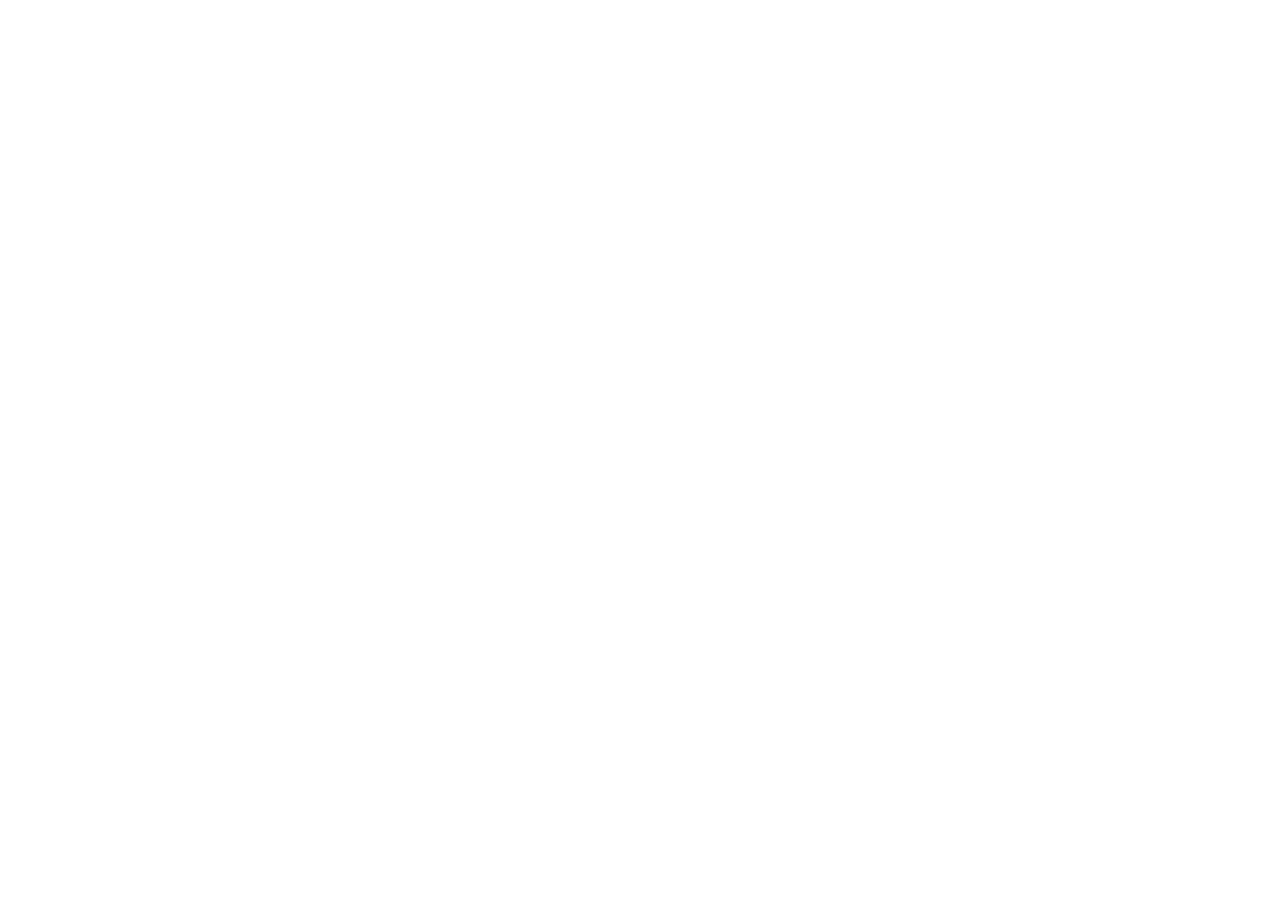
==== html/side-page.html @ 75d1b390 "change" ====
<!DOCTYPE html>
<html lang="en">

<head>
    <meta charset="UTF-8">
    <meta http-equiv="X-UA-Compatible" content="IE=edge">
    <meta name="viewport" content="width=device-width, initial-scale=1.0">
    <title>Document</title>
    <link rel="stylesheet" href='../asset/css/main.css'>
    <link rel="preconnect" href="https://fonts.gstatic.com">
    <link
        href="https://fonts.googleapis.com/css2?family=Bebas+Neue&family=Lato:ital,wght@0,100;0,300;0,400;0,700;0,900;1,100;1,300;1,400;1,700;1,900&display=swap"
        rel="stylesheet">
    <link rel="stylesheet" href="../asset/css/_grid.css">
</head>

<body>
    <div class="detail">
        
            
        

    </div>
    <script src="../asset/js/detail.js"></script>
</body>

</html>
---- asset/css/main.css ----
* {
  margin: 0;
  padding: 0;
  box-sizing: border-box; }

body {
  font-family: 'Bebas Neue', cursive;
  font-weight: 400;
  letter-spacing: 2px;
  background-color: #fff; }
  body.body-hidden {
    overflow: hidden; }

html {
  scroll-behavior: smooth; }

ul, li {
  list-style: none; }

a {
  text-decoration: none;
  display: inline-block; }

img {
  width: 100%;
  height: 100%;
  display: block;
  margin: auto; }

input:focus, textarea:focus {
  outline: none; }

p {
  line-height: 28px; }

h1 {
  line-height: 48px; }

button {
  cursor: pointer; }
  button:focus {
    outline: none; }

i {
  vertical-align: middle; }

.movie-box {
  box-shadow: rgba(149, 157, 165, 0.2) 0px 8px 24px;
  transition: all 0.3s ease-in-out;
  margin-bottom: 20px; }
  .movie-box__img {
    color: #111;
    position: relative; }
    .movie-box__img img {
      transition: transform 0.2s ease-in-out;
      z-index: 1; }
    .movie-box__img::before {
      content: "";
      background-color: #fff;
      position: absolute;
      left: 0;
      top: 0;
      right: 0;
      width: 100%;
      height: 100%;
      opacity: 0;
      transition: all 0.2s ease-in-out;
      z-index: 2; }
  .movie-box__info {
    display: flex;
    justify-content: space-between;
    align-items: center;
    padding: 0 5px; }
  .movie-box:hover {
    box-shadow: rgba(100, 100, 111, 0.2) 0px 7px 29px 0px;
    transform: scale(1.03); }
    .movie-box:hover img {
      box-shadow: none; }
    .movie-box:hover .movie-box__img::before {
      opacity: 0.2; }

.detail {
  height: 100vh;
  width: 100%;
  padding-top: 50px; }
  .detail-box {
    height: auto;
    display: flex;
    align-items: center;
    justify-content: center;
    border-radius: 10px;
    background-color: #fff;
    padding: 50px 30px;
    margin: 100px 0; }
    .detail-box__img {
      margin-right: 20px; }
      .detail-box__img img {
        border-radius: 10px; }
    .detail-box__detail {
      display: flex;
      flex-direction: column;
      justify-content: center; }
    .detail-box__name {
      font-size: 30px;
      margin-bottom: 30px; }
    .detail-box__group {
      display: flex;
      align-items: center; }
      .detail-box__group ul {
        display: flex;
        align-items: center;
        margin: 0 15px; }
        .detail-box__group ul li:nth-child(1) {
          margin-right: 5px; }
    .detail-box__button {
      display: flex;
      align-items: center;
      margin: 5px 0; }
    .detail-box__score {
      margin-right: 15px;
      margin: 5px 0; }
    .detail-box__descript {
      font-size: 25px;
      margin: 5px 0; }
    .detail-box__director {
      display: flex;
      flex-direction: column; }

/*# sourceMappingURL=main.css.map */
---- asset/css/_grid.css ----
/* ===============================================================================
   TABLE OF CONTENT
   ===============================================================================
   1. General
   2. Make Container
   3. Make Rows
   4. Make Columns
   5. Include Mixin
*/
/* =============================================================================== 
   1. General
   =============================================================================== */
/* Reset CSS */
*,
*::before,
*::after {
  box-sizing: border-box;
  margin: 0;
  padding: 0;
}

/* Variables */
/* Set Breakpoints Value */
/* Function Media Query */
/* =============================================================================== 
   2. Make Container
   =============================================================================== */
/* =============================================================================== 
   3. Make Rows
   =============================================================================== */
/* =============================================================================== 
   4. Make Columns
   =============================================================================== */
/* =============================================================================== 
   5. Include Mixin
   =============================================================================== */
/* Make Container */
.container {
  width: 100%;
  padding-right: 15px;
  padding-left: 15px;
  margin-right: auto;
  margin-left: auto;
}
.container-fluid{
  width:100%;
  padding:0 15px;	
}
@media (min-width: 576px) {
  .container {
    max-width: 540px;
  }
}
@media (min-width: 768px) {
  .container {
    max-width: 720px;
  }
}
@media (min-width: 992px) {
  .container {
    max-width: 960px;
  }
}
@media (min-width: 1200px) {
  .container {
    max-width: 1140px;
  }
}

/* Make Rows */
.row {
  display: flex;
  flex-wrap: wrap;
  margin-right: -15px;
  margin-left: -15px;
}

/* Make Columns */
.col-xl,
.col-xl-auto, .col-xl-12, .col-xl-11, .col-xl-10, .col-xl-9, .col-xl-8, .col-xl-7, .col-xl-6, .col-xl-5, .col-xl-4, .col-xl-3, .col-xl-2, .col-xl-1, .col-lg,
.col-lg-auto, .col-lg-12, .col-lg-11, .col-lg-10, .col-lg-9, .col-lg-8, .col-lg-7, .col-lg-6, .col-lg-5, .col-lg-4, .col-lg-3, .col-lg-2, .col-lg-1, .col-md,
.col-md-auto, .col-md-12, .col-md-11, .col-md-10, .col-md-9, .col-md-8, .col-md-7, .col-md-6, .col-md-5, .col-md-4, .col-md-3, .col-md-2, .col-md-1, .col-sm,
.col-sm-auto, .col-sm-12, .col-sm-11, .col-sm-10, .col-sm-9, .col-sm-8, .col-sm-7, .col-sm-6, .col-sm-5, .col-sm-4, .col-sm-3, .col-sm-2, .col-sm-1, .col,
.col-auto, .col-12, .col-11, .col-10, .col-9, .col-8, .col-7, .col-6, .col-5, .col-4, .col-3, .col-2, .col-1 {
  position: relative;
  width: 100%;
  padding-right: 15px;
  padding-left: 15px;
}

.col {
  flex-basis: 0;
  flex-grow: 1;
  max-width: 100%;
}

.col-auto {
  flex: 0 0 auto;
  width: auto;
  max-width: 100%;
}

.col-1 {
  flex: 0 0 8.3333333333%;
  max-width: 8.3333333333%;
}

.col-2 {
  flex: 0 0 16.6666666667%;
  max-width: 16.6666666667%;
}

.col-3 {
  flex: 0 0 25%;
  max-width: 25%;
}

.col-4 {
  flex: 0 0 33.3333333333%;
  max-width: 33.3333333333%;
}

.col-5 {
  flex: 0 0 41.6666666667%;
  max-width: 41.6666666667%;
}

.col-6 {
  flex: 0 0 50%;
  max-width: 50%;
}

.col-7 {
  flex: 0 0 58.3333333333%;
  max-width: 58.3333333333%;
}

.col-8 {
  flex: 0 0 66.6666666667%;
  max-width: 66.6666666667%;
}

.col-9 {
  flex: 0 0 75%;
  max-width: 75%;
}

.col-10 {
  flex: 0 0 83.3333333333%;
  max-width: 83.3333333333%;
}

.col-11 {
  flex: 0 0 91.6666666667%;
  max-width: 91.6666666667%;
}

.col-12 {
  flex: 0 0 100%;
  max-width: 100%;
}

.order-first {
  order: -1;
}

.order-last {
  order: 13;
}

.order-0 {
  order: 0;
}

.order-1 {
  order: 1;
}

.order-2 {
  order: 2;
}

.order-3 {
  order: 3;
}

.order-4 {
  order: 4;
}

.order-5 {
  order: 5;
}

.order-6 {
  order: 6;
}

.order-7 {
  order: 7;
}

.order-8 {
  order: 8;
}

.order-9 {
  order: 9;
}

.order-10 {
  order: 10;
}

.order-11 {
  order: 11;
}

.order-12 {
  order: 12;
}

.offset-1 {
  margin-left: 8.3333333333%;
}

.offset-2 {
  margin-left: 16.6666666667%;
}

.offset-3 {
  margin-left: 25%;
}

.offset-4 {
  margin-left: 33.3333333333%;
}

.offset-5 {
  margin-left: 41.6666666667%;
}

.offset-6 {
  margin-left: 50%;
}

.offset-7 {
  margin-left: 58.3333333333%;
}

.offset-8 {
  margin-left: 66.6666666667%;
}

.offset-9 {
  margin-left: 75%;
}

.offset-10 {
  margin-left: 83.3333333333%;
}

.offset-11 {
  margin-left: 91.6666666667%;
}

@media (min-width: 576px) {
  .col-sm {
    flex-basis: 0;
    flex-grow: 1;
    max-width: 100%;
  }

  .col-sm-auto {
    flex: 0 0 auto;
    width: auto;
    max-width: 100%;
  }

  .col-sm-1 {
    flex: 0 0 8.3333333333%;
    max-width: 8.3333333333%;
  }

  .col-sm-2 {
    flex: 0 0 16.6666666667%;
    max-width: 16.6666666667%;
  }

  .col-sm-3 {
    flex: 0 0 25%;
    max-width: 25%;
  }

  .col-sm-4 {
    flex: 0 0 33.3333333333%;
    max-width: 33.3333333333%;
  }

  .col-sm-5 {
    flex: 0 0 41.6666666667%;
    max-width: 41.6666666667%;
  }

  .col-sm-6 {
    flex: 0 0 50%;
    max-width: 50%;
  }

  .col-sm-7 {
    flex: 0 0 58.3333333333%;
    max-width: 58.3333333333%;
  }

  .col-sm-8 {
    flex: 0 0 66.6666666667%;
    max-width: 66.6666666667%;
  }

  .col-sm-9 {
    flex: 0 0 75%;
    max-width: 75%;
  }

  .col-sm-10 {
    flex: 0 0 83.3333333333%;
    max-width: 83.3333333333%;
  }

  .col-sm-11 {
    flex: 0 0 91.6666666667%;
    max-width: 91.6666666667%;
  }

  .col-sm-12 {
    flex: 0 0 100%;
    max-width: 100%;
  }

  .order-sm-first {
    order: -1;
  }

  .order-sm-last {
    order: 13;
  }

  .order-sm-0 {
    order: 0;
  }

  .order-sm-1 {
    order: 1;
  }

  .order-sm-2 {
    order: 2;
  }

  .order-sm-3 {
    order: 3;
  }

  .order-sm-4 {
    order: 4;
  }

  .order-sm-5 {
    order: 5;
  }

  .order-sm-6 {
    order: 6;
  }

  .order-sm-7 {
    order: 7;
  }

  .order-sm-8 {
    order: 8;
  }

  .order-sm-9 {
    order: 9;
  }

  .order-sm-10 {
    order: 10;
  }

  .order-sm-11 {
    order: 11;
  }

  .order-sm-12 {
    order: 12;
  }

  .offset-sm-0 {
    margin-left: 0;
  }

  .offset-sm-1 {
    margin-left: 8.3333333333%;
  }

  .offset-sm-2 {
    margin-left: 16.6666666667%;
  }

  .offset-sm-3 {
    margin-left: 25%;
  }

  .offset-sm-4 {
    margin-left: 33.3333333333%;
  }

  .offset-sm-5 {
    margin-left: 41.6666666667%;
  }

  .offset-sm-6 {
    margin-left: 50%;
  }

  .offset-sm-7 {
    margin-left: 58.3333333333%;
  }

  .offset-sm-8 {
    margin-left: 66.6666666667%;
  }

  .offset-sm-9 {
    margin-left: 75%;
  }

  .offset-sm-10 {
    margin-left: 83.3333333333%;
  }

  .offset-sm-11 {
    margin-left: 91.6666666667%;
  }
}
@media (min-width: 768px) {
  .col-md {
    flex-basis: 0;
    flex-grow: 1;
    max-width: 100%;
  }

  .col-md-auto {
    flex: 0 0 auto;
    width: auto;
    max-width: 100%;
  }

  .col-md-1 {
    flex: 0 0 8.3333333333%;
    max-width: 8.3333333333%;
  }

  .col-md-2 {
    flex: 0 0 16.6666666667%;
    max-width: 16.6666666667%;
  }

  .col-md-3 {
    flex: 0 0 25%;
    max-width: 25%;
  }

  .col-md-4 {
    flex: 0 0 33.3333333333%;
    max-width: 33.3333333333%;
  }

  .col-md-5 {
    flex: 0 0 41.6666666667%;
    max-width: 41.6666666667%;
  }

  .col-md-6 {
    flex: 0 0 50%;
    max-width: 50%;
  }

  .col-md-7 {
    flex: 0 0 58.3333333333%;
    max-width: 58.3333333333%;
  }

  .col-md-8 {
    flex: 0 0 66.6666666667%;
    max-width: 66.6666666667%;
  }

  .col-md-9 {
    flex: 0 0 75%;
    max-width: 75%;
  }

  .col-md-10 {
    flex: 0 0 83.3333333333%;
    max-width: 83.3333333333%;
  }

  .col-md-11 {
    flex: 0 0 91.6666666667%;
    max-width: 91.6666666667%;
  }

  .col-md-12 {
    flex: 0 0 100%;
    max-width: 100%;
  }

  .order-md-first {
    order: -1;
  }

  .order-md-last {
    order: 13;
  }

  .order-md-0 {
    order: 0;
  }

  .order-md-1 {
    order: 1;
  }

  .order-md-2 {
    order: 2;
  }

  .order-md-3 {
    order: 3;
  }

  .order-md-4 {
    order: 4;
  }

  .order-md-5 {
    order: 5;
  }

  .order-md-6 {
    order: 6;
  }

  .order-md-7 {
    order: 7;
  }

  .order-md-8 {
    order: 8;
  }

  .order-md-9 {
    order: 9;
  }

  .order-md-10 {
    order: 10;
  }

  .order-md-11 {
    order: 11;
  }

  .order-md-12 {
    order: 12;
  }

  .offset-md-0 {
    margin-left: 0;
  }

  .offset-md-1 {
    margin-left: 8.3333333333%;
  }

  .offset-md-2 {
    margin-left: 16.6666666667%;
  }

  .offset-md-3 {
    margin-left: 25%;
  }

  .offset-md-4 {
    margin-left: 33.3333333333%;
  }

  .offset-md-5 {
    margin-left: 41.6666666667%;
  }

  .offset-md-6 {
    margin-left: 50%;
  }

  .offset-md-7 {
    margin-left: 58.3333333333%;
  }

  .offset-md-8 {
    margin-left: 66.6666666667%;
  }

  .offset-md-9 {
    margin-left: 75%;
  }

  .offset-md-10 {
    margin-left: 83.3333333333%;
  }

  .offset-md-11 {
    margin-left: 91.6666666667%;
  }
}
@media (min-width: 992px) {
  .col-lg {
    flex-basis: 0;
    flex-grow: 1;
    max-width: 100%;
  }

  .col-lg-auto {
    flex: 0 0 auto;
    width: auto;
    max-width: 100%;
  }

  .col-lg-1 {
    flex: 0 0 8.3333333333%;
    max-width: 8.3333333333%;
  }

  .col-lg-2 {
    flex: 0 0 16.6666666667%;
    max-width: 16.6666666667%;
  }

  .col-lg-3 {
    flex: 0 0 25%;
    max-width: 25%;
  }

  .col-lg-4 {
    flex: 0 0 33.3333333333%;
    max-width: 33.3333333333%;
  }

  .col-lg-5 {
    flex: 0 0 41.6666666667%;
    max-width: 41.6666666667%;
  }

  .col-lg-6 {
    flex: 0 0 50%;
    max-width: 50%;
  }

  .col-lg-7 {
    flex: 0 0 58.3333333333%;
    max-width: 58.3333333333%;
  }

  .col-lg-8 {
    flex: 0 0 66.6666666667%;
    max-width: 66.6666666667%;
  }

  .col-lg-9 {
    flex: 0 0 75%;
    max-width: 75%;
  }

  .col-lg-10 {
    flex: 0 0 83.3333333333%;
    max-width: 83.3333333333%;
  }

  .col-lg-11 {
    flex: 0 0 91.6666666667%;
    max-width: 91.6666666667%;
  }

  .col-lg-12 {
    flex: 0 0 100%;
    max-width: 100%;
  }

  .order-lg-first {
    order: -1;
  }

  .order-lg-last {
    order: 13;
  }

  .order-lg-0 {
    order: 0;
  }

  .order-lg-1 {
    order: 1;
  }

  .order-lg-2 {
    order: 2;
  }

  .order-lg-3 {
    order: 3;
  }

  .order-lg-4 {
    order: 4;
  }

  .order-lg-5 {
    order: 5;
  }

  .order-lg-6 {
    order: 6;
  }

  .order-lg-7 {
    order: 7;
  }

  .order-lg-8 {
    order: 8;
  }

  .order-lg-9 {
    order: 9;
  }

  .order-lg-10 {
    order: 10;
  }

  .order-lg-11 {
    order: 11;
  }

  .order-lg-12 {
    order: 12;
  }

  .offset-lg-0 {
    margin-left: 0;
  }

  .offset-lg-1 {
    margin-left: 8.3333333333%;
  }

  .offset-lg-2 {
    margin-left: 16.6666666667%;
  }

  .offset-lg-3 {
    margin-left: 25%;
  }

  .offset-lg-4 {
    margin-left: 33.3333333333%;
  }

  .offset-lg-5 {
    margin-left: 41.6666666667%;
  }

  .offset-lg-6 {
    margin-left: 50%;
  }

  .offset-lg-7 {
    margin-left: 58.3333333333%;
  }

  .offset-lg-8 {
    margin-left: 66.6666666667%;
  }

  .offset-lg-9 {
    margin-left: 75%;
  }

  .offset-lg-10 {
    margin-left: 83.3333333333%;
  }

  .offset-lg-11 {
    margin-left: 91.6666666667%;
  }
}
@media (min-width: 1200px) {
  .col-xl {
    flex-basis: 0;
    flex-grow: 1;
    max-width: 100%;
  }

  .col-xl-auto {
    flex: 0 0 auto;
    width: auto;
    max-width: 100%;
  }

  .col-xl-1 {
    flex: 0 0 8.3333333333%;
    max-width: 8.3333333333%;
  }

  .col-xl-2 {
    flex: 0 0 16.6666666667%;
    max-width: 16.6666666667%;
  }

  .col-xl-3 {
    flex: 0 0 25%;
    max-width: 25%;
  }

  .col-xl-4 {
    flex: 0 0 33.3333333333%;
    max-width: 33.3333333333%;
  }

  .col-xl-5 {
    flex: 0 0 41.6666666667%;
    max-width: 41.6666666667%;
  }

  .col-xl-6 {
    flex: 0 0 50%;
    max-width: 50%;
  }

  .col-xl-7 {
    flex: 0 0 58.3333333333%;
    max-width: 58.3333333333%;
  }

  .col-xl-8 {
    flex: 0 0 66.6666666667%;
    max-width: 66.6666666667%;
  }

  .col-xl-9 {
    flex: 0 0 75%;
    max-width: 75%;
  }

  .col-xl-10 {
    flex: 0 0 83.3333333333%;
    max-width: 83.3333333333%;
  }

  .col-xl-11 {
    flex: 0 0 91.6666666667%;
    max-width: 91.6666666667%;
  }

  .col-xl-12 {
    flex: 0 0 100%;
    max-width: 100%;
  }

  .order-xl-first {
    order: -1;
  }

  .order-xl-last {
    order: 13;
  }

  .order-xl-0 {
    order: 0;
  }

  .order-xl-1 {
    order: 1;
  }

  .order-xl-2 {
    order: 2;
  }

  .order-xl-3 {
    order: 3;
  }

  .order-xl-4 {
    order: 4;
  }

  .order-xl-5 {
    order: 5;
  }

  .order-xl-6 {
    order: 6;
  }

  .order-xl-7 {
    order: 7;
  }

  .order-xl-8 {
    order: 8;
  }

  .order-xl-9 {
    order: 9;
  }

  .order-xl-10 {
    order: 10;
  }

  .order-xl-11 {
    order: 11;
  }

  .order-xl-12 {
    order: 12;
  }

  .offset-xl-0 {
    margin-left: 0;
  }

  .offset-xl-1 {
    margin-left: 8.3333333333%;
  }

  .offset-xl-2 {
    margin-left: 16.6666666667%;
  }

  .offset-xl-3 {
    margin-left: 25%;
  }

  .offset-xl-4 {
    margin-left: 33.3333333333%;
  }

  .offset-xl-5 {
    margin-left: 41.6666666667%;
  }

  .offset-xl-6 {
    margin-left: 50%;
  }

  .offset-xl-7 {
    margin-left: 58.3333333333%;
  }

  .offset-xl-8 {
    margin-left: 66.6666666667%;
  }

  .offset-xl-9 {
    margin-left: 75%;
  }

  .offset-xl-10 {
    margin-left: 83.3333333333%;
  }

  .offset-xl-11 {
    margin-left: 91.6666666667%;
  }
}

/*# sourceMappingURL=_grid.css.map */
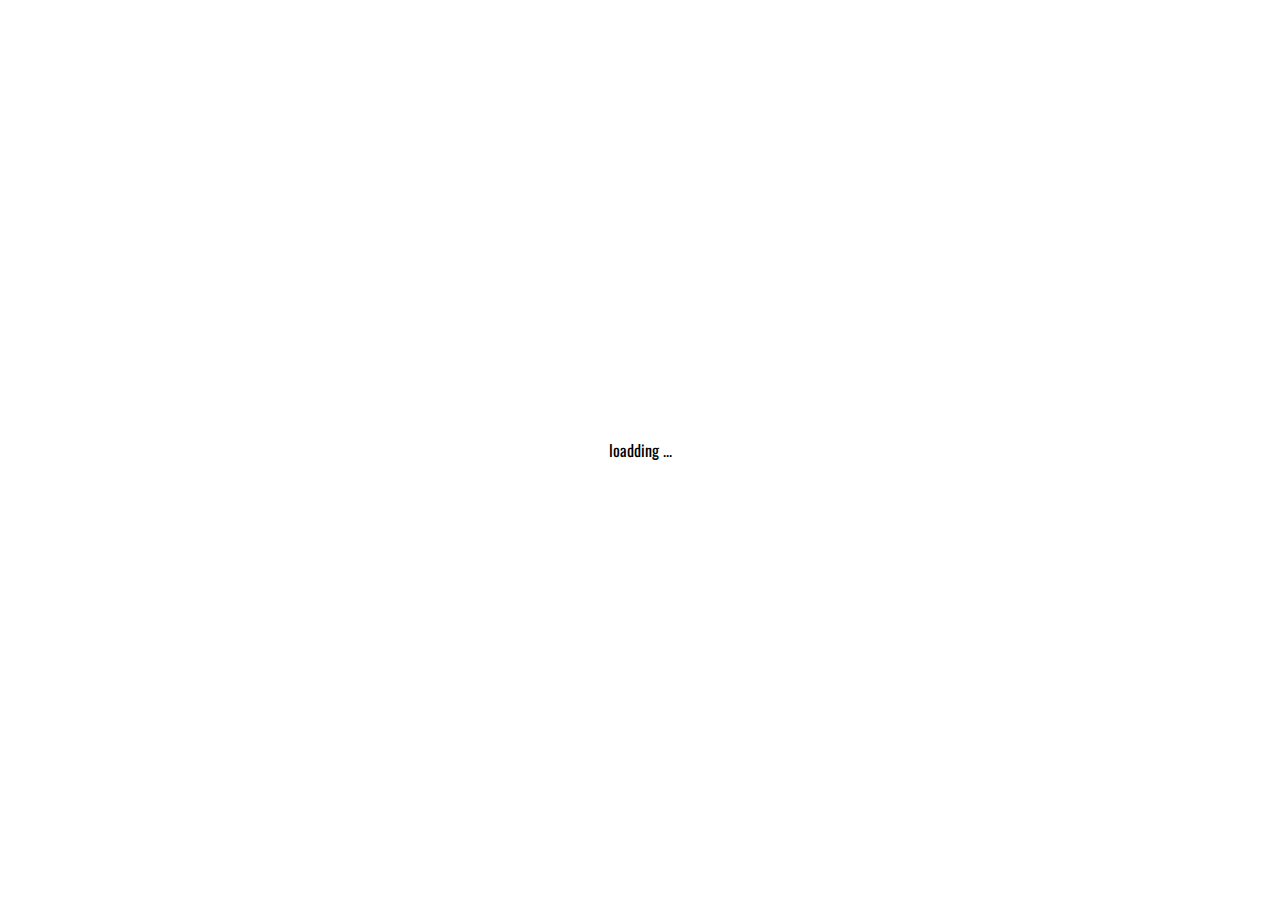
==== commit 74fa411e: "change" ====
--- a/html/side-page.html
+++ b/html/side-page.html
@@ -8,13 +8,14 @@
     <title>Document</title>
     <link rel="stylesheet" href='../asset/css/main.css'>
     <link rel="preconnect" href="https://fonts.gstatic.com">
-    <link
-        href="https://fonts.googleapis.com/css2?family=Bebas+Neue&family=Lato:ital,wght@0,100;0,300;0,400;0,700;0,900;1,100;1,300;1,400;1,700;1,900&display=swap"
-        rel="stylesheet">
+<link href="https://fonts.googleapis.com/css2?family=Oswald:wght@200;300;400;500;600;700&family=Roboto:ital,wght@0,100;0,300;0,400;0,500;0,700;0,900;1,100;1,300;1,400;1,500;1,700;1,900&display=swap" rel="stylesheet">
     <link rel="stylesheet" href="../asset/css/_grid.css">
 </head>
 
 <body>
+    <div class="modalLoading">
+        loadding ...
+    </div>
     <div class="detail">
         
             
--- a/asset/css/main.css
+++ b/asset/css/main.css
@@ -4,9 +4,8 @@
   box-sizing: border-box; }
 
 body {
-  font-family: 'Bebas Neue', cursive;
+  font-family: 'Oswald', sans-serif;
   font-weight: 400;
-  letter-spacing: 2px;
   background-color: #fff; }
   body.body-hidden {
     overflow: hidden; }
@@ -19,7 +18,21 @@
 
 a {
   text-decoration: none;
-  display: inline-block; }
+  display: inline-block;
+  position: relative;
+  overflow: hidden;
+  transition: all 0.3s ease-in-out; }
+  a::before {
+    position: absolute;
+    content: "";
+    background-color: black;
+    bottom: 0;
+    height: 1.5px;
+    left: 0;
+    right: 100%;
+    transition: all 0.3s ease-in-out; }
+  a:hover::before {
+    right: 0; }
 
 img {
   width: 100%;
@@ -44,52 +57,87 @@
 i {
   vertical-align: middle; }
 
-.movie-box {
-  box-shadow: rgba(149, 157, 165, 0.2) 0px 8px 24px;
-  transition: all 0.3s ease-in-out;
-  margin-bottom: 20px; }
-  .movie-box__img {
-    color: #111;
-    position: relative; }
-    .movie-box__img img {
-      transition: transform 0.2s ease-in-out;
-      z-index: 1; }
-    .movie-box__img::before {
-      content: "";
-      background-color: #fff;
-      position: absolute;
-      left: 0;
-      top: 0;
-      right: 0;
-      width: 100%;
-      height: 100%;
-      opacity: 0;
-      transition: all 0.2s ease-in-out;
-      z-index: 2; }
-  .movie-box__info {
-    display: flex;
-    justify-content: space-between;
-    align-items: center;
-    padding: 0 5px; }
-  .movie-box:hover {
-    box-shadow: rgba(100, 100, 111, 0.2) 0px 7px 29px 0px;
-    transform: scale(1.03); }
-    .movie-box:hover img {
-      box-shadow: none; }
-    .movie-box:hover .movie-box__img::before {
-      opacity: 0.2; }
+.modalLoading {
+  display: flex;
+  background: #fff;
+  opacity: 0;
+  visibility: visible;
+  align-items: center;
+  overflow: hidden;
+  z-index: 0;
+  position: fixed;
+  top: 0;
+  left: 0;
+  right: 0;
+  bottom: 0;
+  justify-content: center;
+  transition: all 0.1s ease-in-out; }
+  .modalLoading.active {
+    opacity: 1;
+    visibility: initial;
+    z-index: 10; }
+
+.movie {
+  margin-top: 100px; }
+  .movie-box {
+    box-shadow: rgba(149, 157, 165, 0.2) 0px 8px 24px;
+    transition: all 0.3s ease-in-out;
+    margin-bottom: 20px; }
+    .movie-box__img {
+      color: #111;
+      position: relative; }
+      .movie-box__img img {
+        transition: transform 0.2s ease-in-out;
+        z-index: 2; }
+      .movie-box__img::before {
+        content: "";
+        background-color: #fff;
+        position: absolute;
+        left: 0;
+        top: 0;
+        right: 0;
+        width: 100%;
+        height: 100%;
+        opacity: 0;
+        transition: all 0.2s ease-in-out;
+        z-index: 3; }
+    .movie-box__info {
+      display: flex;
+      justify-content: space-between;
+      align-items: center;
+      padding: 0 5px; }
+      .movie-box__info .box__info-title .info-title__link {
+        color: #111; }
+    .movie-box:hover {
+      box-shadow: rgba(100, 100, 111, 0.2) 0px 7px 29px 0px;
+      transform: scale(1.03); }
+      .movie-box:hover img {
+        box-shadow: none; }
+      .movie-box:hover .movie-box__img::before {
+        opacity: 0.2; }
+      .movie-box:hover .info-title__link::before {
+        right: 0; }
+
+.moviepage {
+  display: flex;
+  align-items: center;
+  justify-content: center;
+  z-index: 11; }
+  .moviepage li {
+    cursor: pointer;
+    z-index: 3; }
 
 .detail {
-  height: 100vh;
+  height: auto;
   width: 100%;
-  padding-top: 50px; }
+  padding: 30px 0 50px 0; }
   .detail-box {
     height: auto;
     display: flex;
     align-items: center;
     justify-content: center;
     border-radius: 10px;
-    background-color: #fff;
+    background-color: rgba(255, 255, 255, 0.527);
     padding: 50px 30px;
     margin: 100px 0; }
     .detail-box__img {
@@ -101,7 +149,7 @@
       flex-direction: column;
       justify-content: center; }
     .detail-box__name {
-      font-size: 30px;
+      font-size: 40px;
       margin-bottom: 30px; }
     .detail-box__group {
       display: flex;
@@ -112,18 +160,42 @@
         margin: 0 15px; }
         .detail-box__group ul li:nth-child(1) {
           margin-right: 5px; }
+        .detail-box__group ul li:nth-child(2) {
+          margin-right: 5px; }
+        .detail-box__group ul li:nth-child(3) {
+          margin-right: 5px; }
+        .detail-box__group ul li:nth-child(4) {
+          margin-right: 5px; }
+        .detail-box__group ul li:nth-child(5) {
+          margin-right: 5px; }
+        .detail-box__group ul li {
+          display: flex;
+          align-items: center; }
+          .detail-box__group ul li a {
+            color: #111;
+            text-align: center; }
     .detail-box__button {
       display: flex;
       align-items: center;
-      margin: 5px 0; }
+      margin: 20px 0; }
+    .detail-box__date {
+      font-size: 20px;
+      margin: 20px 0; }
     .detail-box__score {
       margin-right: 15px;
-      margin: 5px 0; }
+      margin: 20px 0;
+      font-size: 20px; }
     .detail-box__descript {
       font-size: 25px;
-      margin: 5px 0; }
+      margin: 20px 0; }
     .detail-box__director {
       display: flex;
-      flex-direction: column; }
+      flex-direction: column;
+      margin: 20px 0; }
+      .detail-box__director span {
+        font-size: 20px;
+        margin-bottom: 5px; }
+        .detail-box__director span a {
+          color: #111; }
 
 /*# sourceMappingURL=main.css.map */
